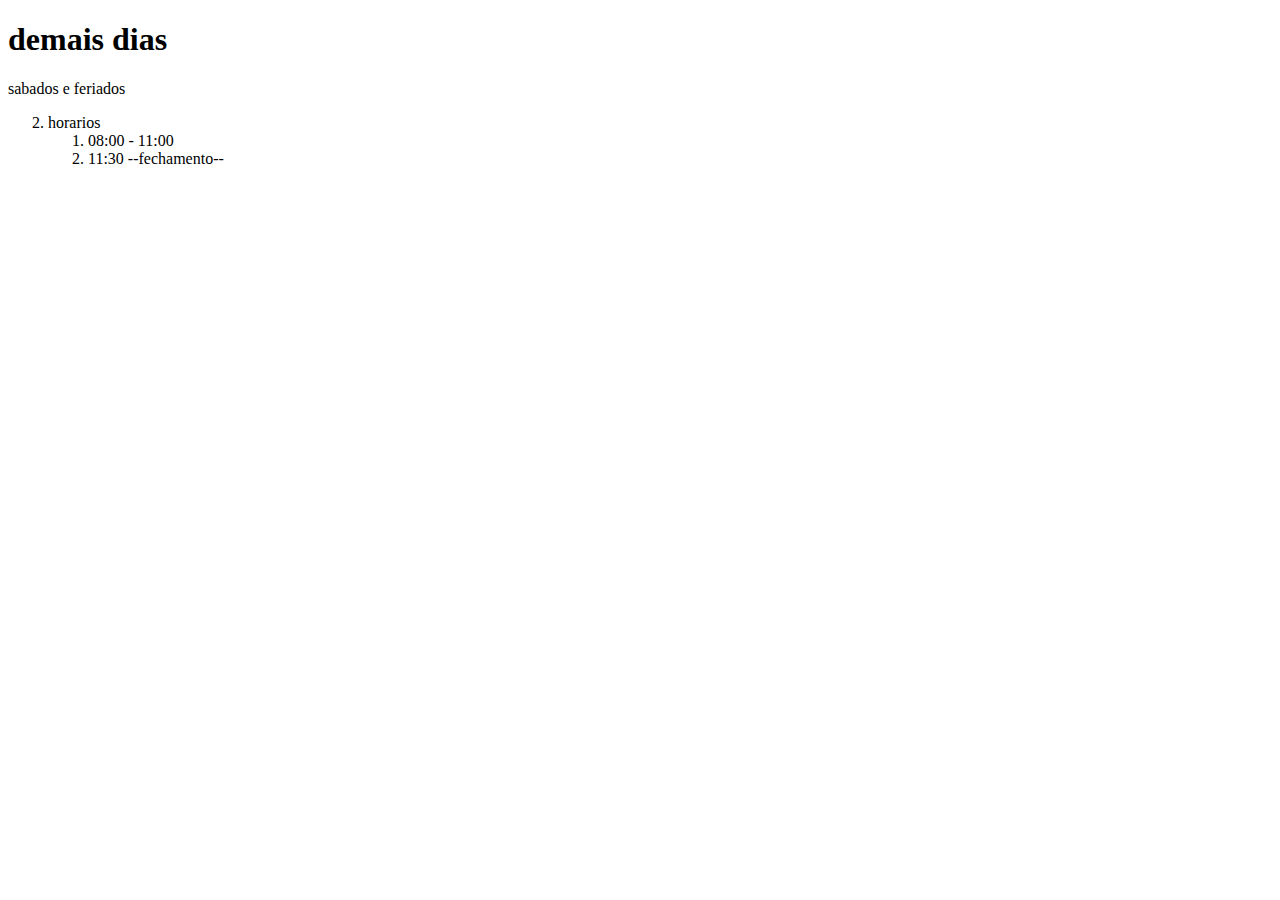
==== domingo.html @ 25c80ee6 "Add files via upload" ====
<!DOCTYPE html>
<html lang="en">
<head>
    <meta charset="UTF-8">
    <meta name="viewport" content="width=device-width, initial-scale=1.0">
    <title>Document</title>
</head>
<body>
    <h1>demais dias</h1>
    
    <p>sabados e feriados</p>
   
    <ol start="2">
        <li>horarios</li>
        <ol>
            <li>08:00 - 11:00 </li>
            <li>11:30 --fechamento--</li>
        </ol>
    </ol>

    
</body>
</html>
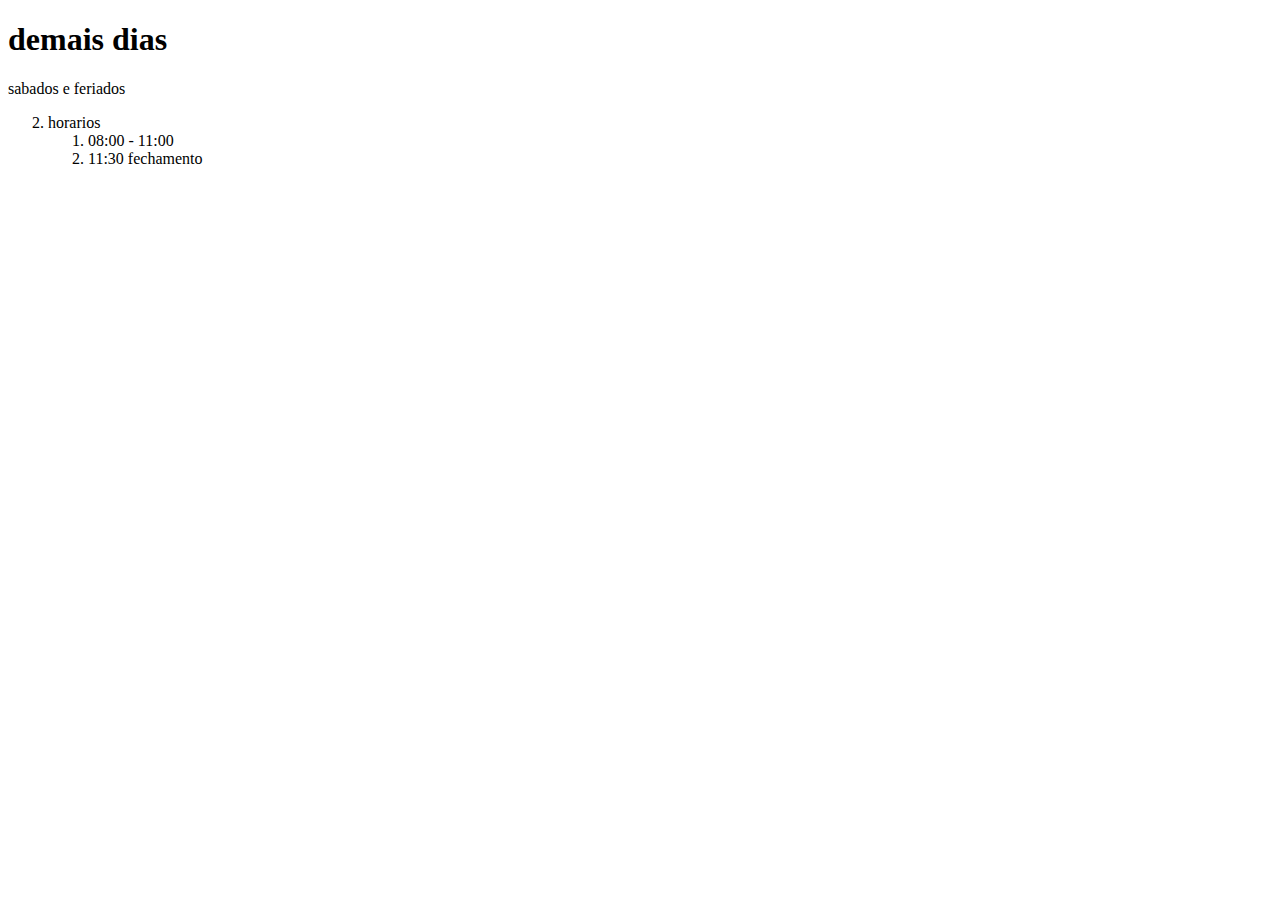
==== commit 7b1fa48b: "Add files via upload" ====
--- a/domingo.html
+++ b/domingo.html
@@ -14,7 +14,7 @@
         <li>horarios</li>
         <ol>
             <li>08:00 - 11:00 </li>
-            <li>11:30 --fechamento--</li>
+            <li>11:30 fechamento</li>
         </ol>
     </ol>
 
